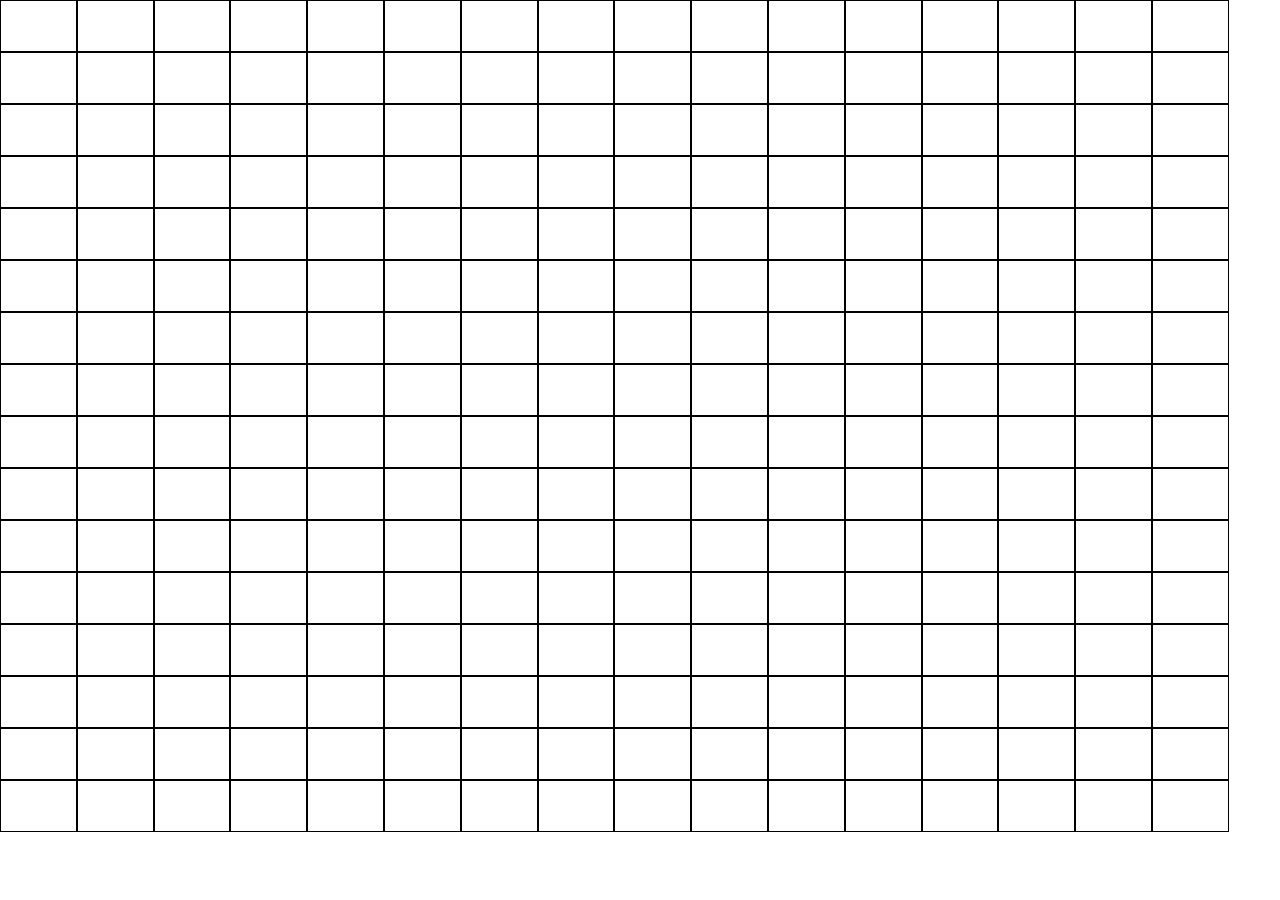
==== main.html @ cabac910 "Basic grid created using JS functions." ====
<!DOCTYPE html>
<html lang="en">
  <head>
    <meta charset="UTF-8" />
    <meta name="viewport" content="width=device-width, initial-scale=1.0" />
    <title>Pixel Canvass</title>
    <link rel="stylesheet" href="style.css" />
  </head>
  <body>
    <div id="gameBoard"></div>
  </body>
  <script src="main.js"></script>
</html>
---- style.css ----
body {
  max-width: 1335px;
  margin: 0 auto;
}

.grid-row {
  display: flex;
  flex-flow: row wrap;
  justify-content: flex-start;
}

.square {
  width: 83px;
  height: 20px;
  border: 1px solid;
  flex-basis: 6%;
  -ms-flex: auto;
  position: relative;
  padding: 25px;
  box-sizing: border-box;
}

.square:hover {
  background-color: black;
}
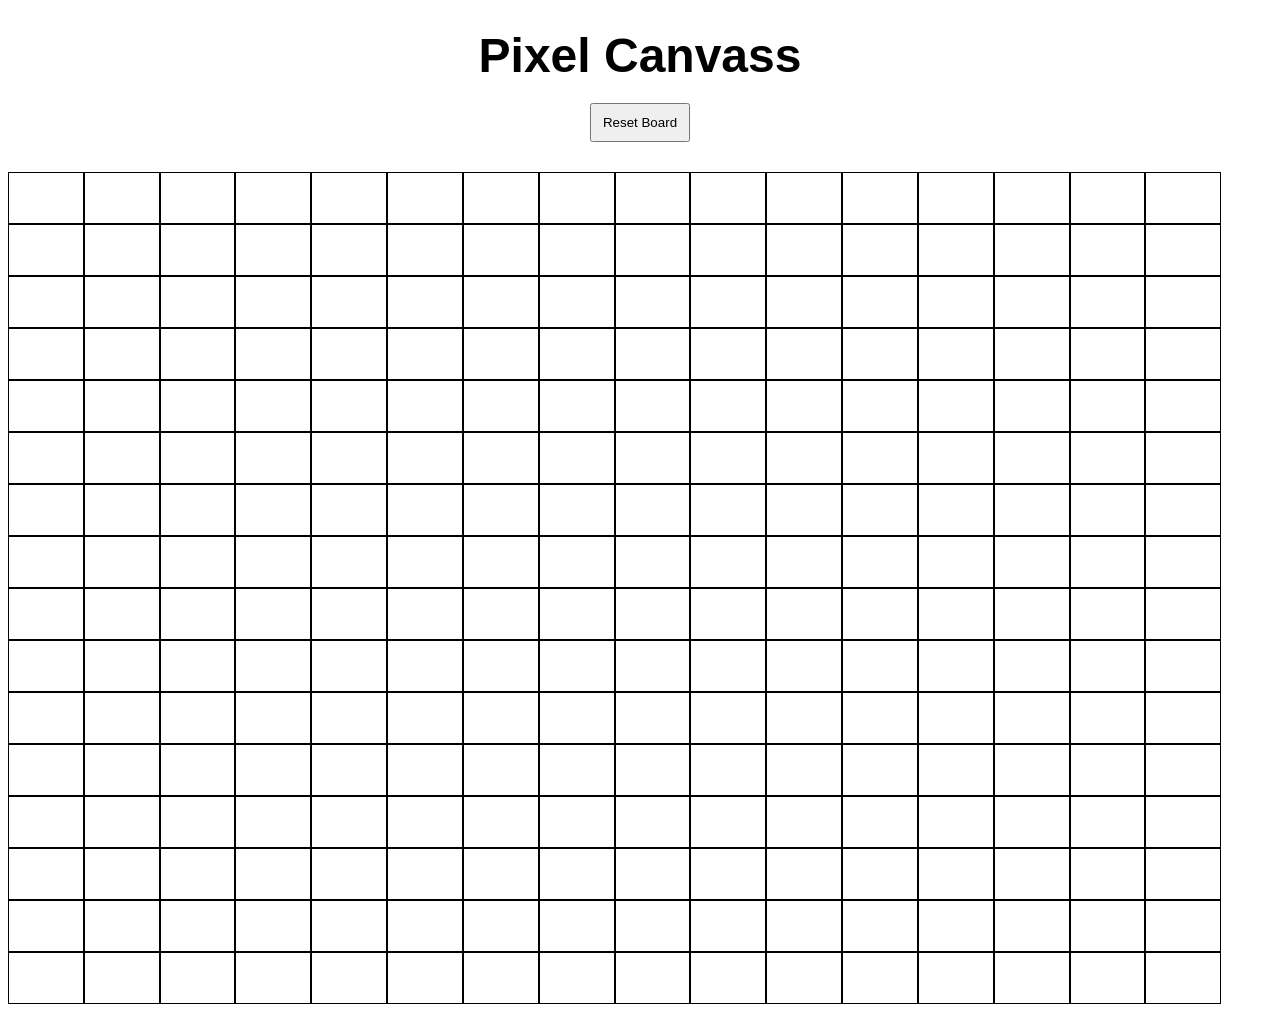
==== commit 39eb3ab3: "Updated Canvass Added a default board of 16x16 as well as title. Trailing mouse through board will r" ====
--- a/main.html
+++ b/main.html
@@ -7,6 +7,8 @@
     <link rel="stylesheet" href="style.css" />
   </head>
   <body>
+    <h1>Pixel Canvass</h1>
+    <button id="reset">Reset Board</button>
     <div id="gameBoard"></div>
   </body>
   <script src="main.js"></script>
--- a/style.css
+++ b/style.css
@@ -1,6 +1,25 @@
-body {
-  max-width: 1335px;
-  margin: 0 auto;
+#gameboard {
+  max-width: 900px;
+  margin: auto;
+  display: block;
+}
+
+h1 {
+  margin: auto;
+  width: 50%;
+  padding: 20px;
+  text-align: center;
+  font-family: "Franklin Gothic Medium", "Arial Narrow", Arial, sans-serif;
+  font-weight: 900;
+  font-size: 3em;
+}
+
+button#reset {
+  display: block;
+  margin: auto;
+  margin-bottom: 30px;
+  padding: 10px;
+  width: 100px;
 }
 
 .grid-row {
@@ -20,6 +39,11 @@
   box-sizing: border-box;
 }
 
-.square:hover {
-  background-color: black;
+.hover {
+  /* background-color: black; removed entry following addition of random BG colors*/
+  opacity: 0.3;
 }
+
+/* .square:hover { */
+/* background-color: black; */
+/* } */
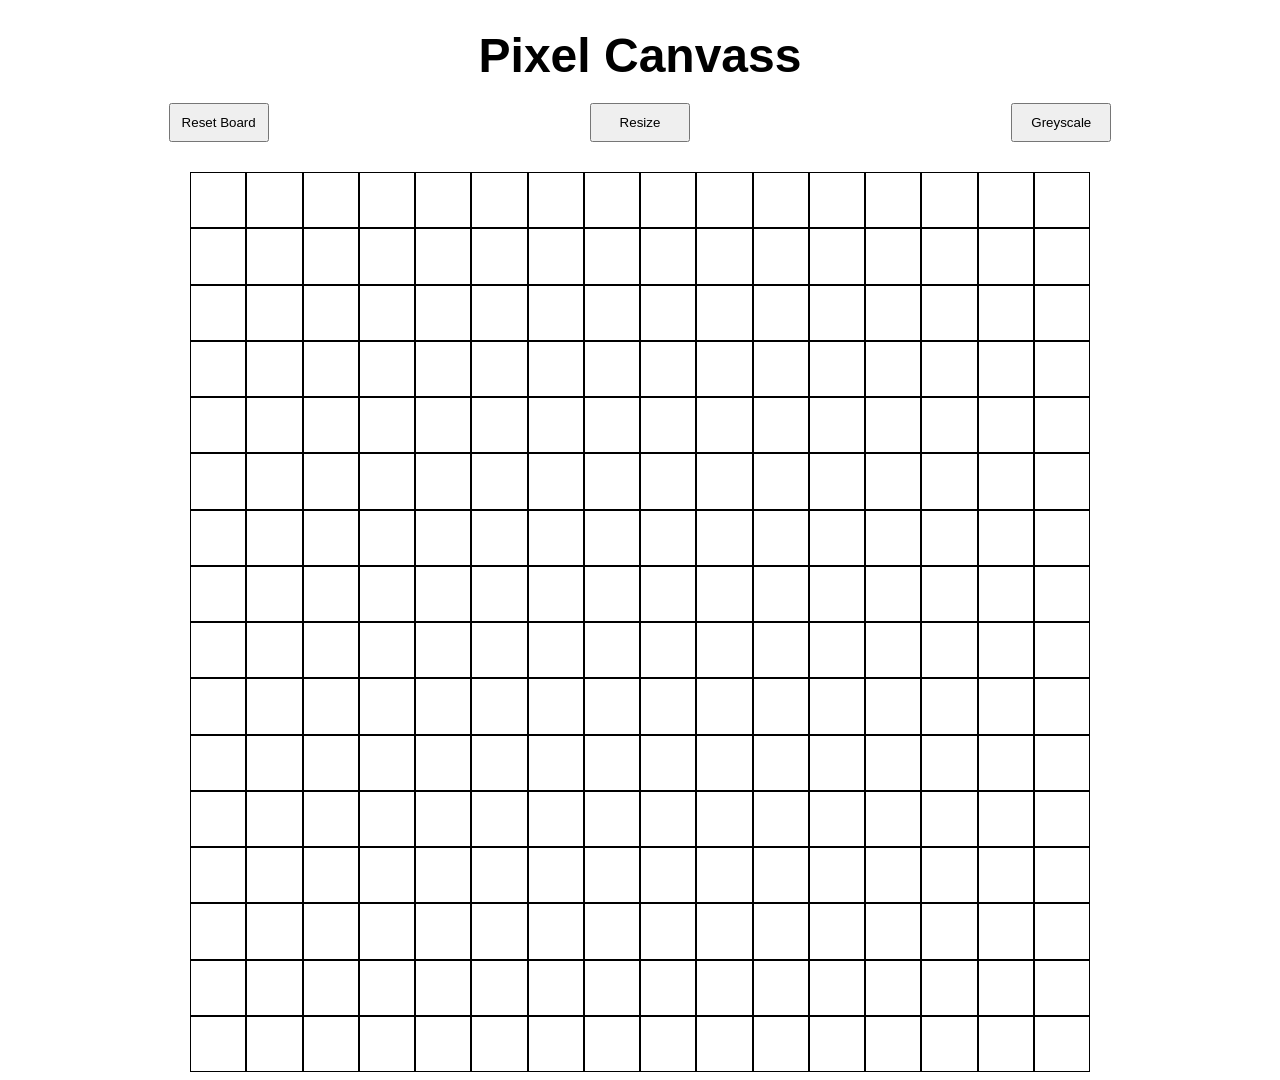
==== commit 0bb0bb2e: "Updated board to have more buttons, attempting to include Greyscale." ====
--- a/main.html
+++ b/main.html
@@ -8,7 +8,11 @@
   </head>
   <body>
     <h1>Pixel Canvass</h1>
-    <button id="reset">Reset Board</button>
+    <nav>
+      <button id="reset">Reset Board</button>
+      <button id="resize">Resize</button>
+      <button id="greyscale">Greyscale</button>
+    </nav>
     <div id="gameBoard"></div>
   </body>
   <script src="main.js"></script>
--- a/style.css
+++ b/style.css
@@ -1,7 +1,9 @@
-#gameboard {
-  max-width: 900px;
+#gameBoard {
+  width: 900px;
+  height: 900px;
+  display: flex;
+  flex-direction: column;
   margin: auto;
-  display: block;
 }
 
 h1 {
@@ -14,7 +16,11 @@
   font-size: 3em;
 }
 
-button#reset {
+nav {
+  display: flex;
+}
+
+button {
   display: block;
   margin: auto;
   margin-bottom: 30px;
@@ -22,18 +28,25 @@
   width: 100px;
 }
 
+.greyscale {
+  background-color: black;
+}
+
+button:hover {
+  color: blue;
+  box-shadow: black, 4;
+}
+
 .grid-row {
   display: flex;
-  flex-flow: row wrap;
+  flex: 1;
   justify-content: flex-start;
 }
 
 .square {
-  width: 83px;
-  height: 20px;
   border: 1px solid;
-  flex-basis: 6%;
-  -ms-flex: auto;
+  flex-grow: 1;
+  flex-shrink: 1;
   position: relative;
   padding: 25px;
   box-sizing: border-box;
